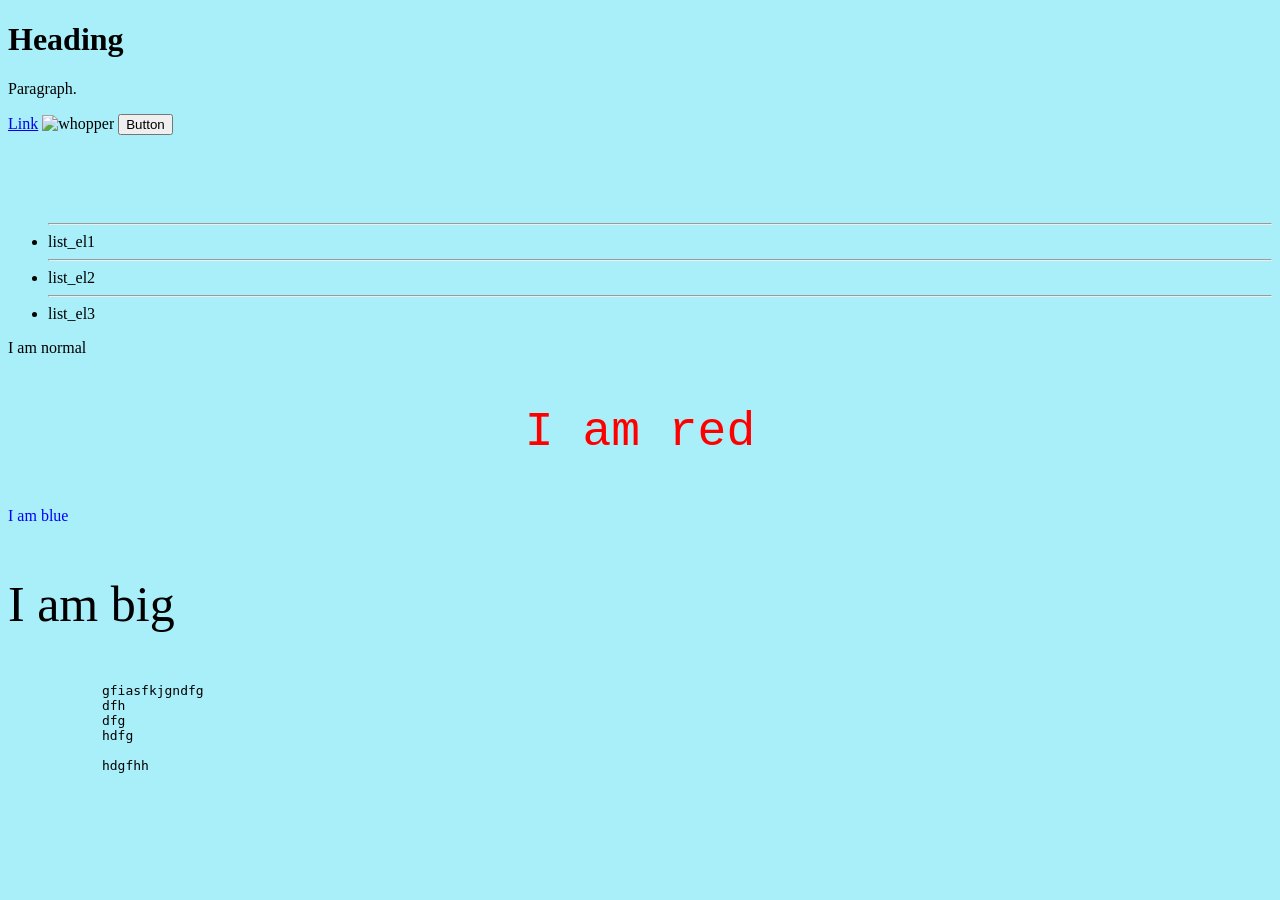
==== lab_2/index.html @ 04c134fd "nothing was done really" ====
<!DOCTYPE html>
<html>
    <head>
        <title>Head title</title>
        <meta charset="UTF-8">
    </head>
    <body style="background-color:rgb(169, 239, 249);">
        <h1>Heading</h1>
        <p>Paragraph.</p>  

        <a href="https://youtu.be/dQw4w9WgXcQ">Link</a>
        <img src="lab_2\image_2024-10-09_00-38-27.png" alt="whopper" width="400" height="200">

        <button>Button</button>
        <br><br><br><br><br>
        <!-- <ol> -->
        <ul>
            <hr>
            <li>list_el1</li>
            <hr>
            <li>list_el2</li>
            <hr>
            <li>list_el3</li>
        </ul>


        <p>I am normal</p>
        <p style="color:red; font-family:courier; font-size:300%; text-align:center;">I am red</p>
        <p style="color:blue;">I am blue</p>
        <p style="font-size:50px;">I am big</p>

        <source src="mov_bbb.mp4" type="video/mp4">
        <source src="mov_bbb.ogg" type="video/ogg">

        <pre>
            gfiasfkjgndfg
            dfh
            dfg
            hdfg

            hdgfhh
        </pre>
    </body>
</html>
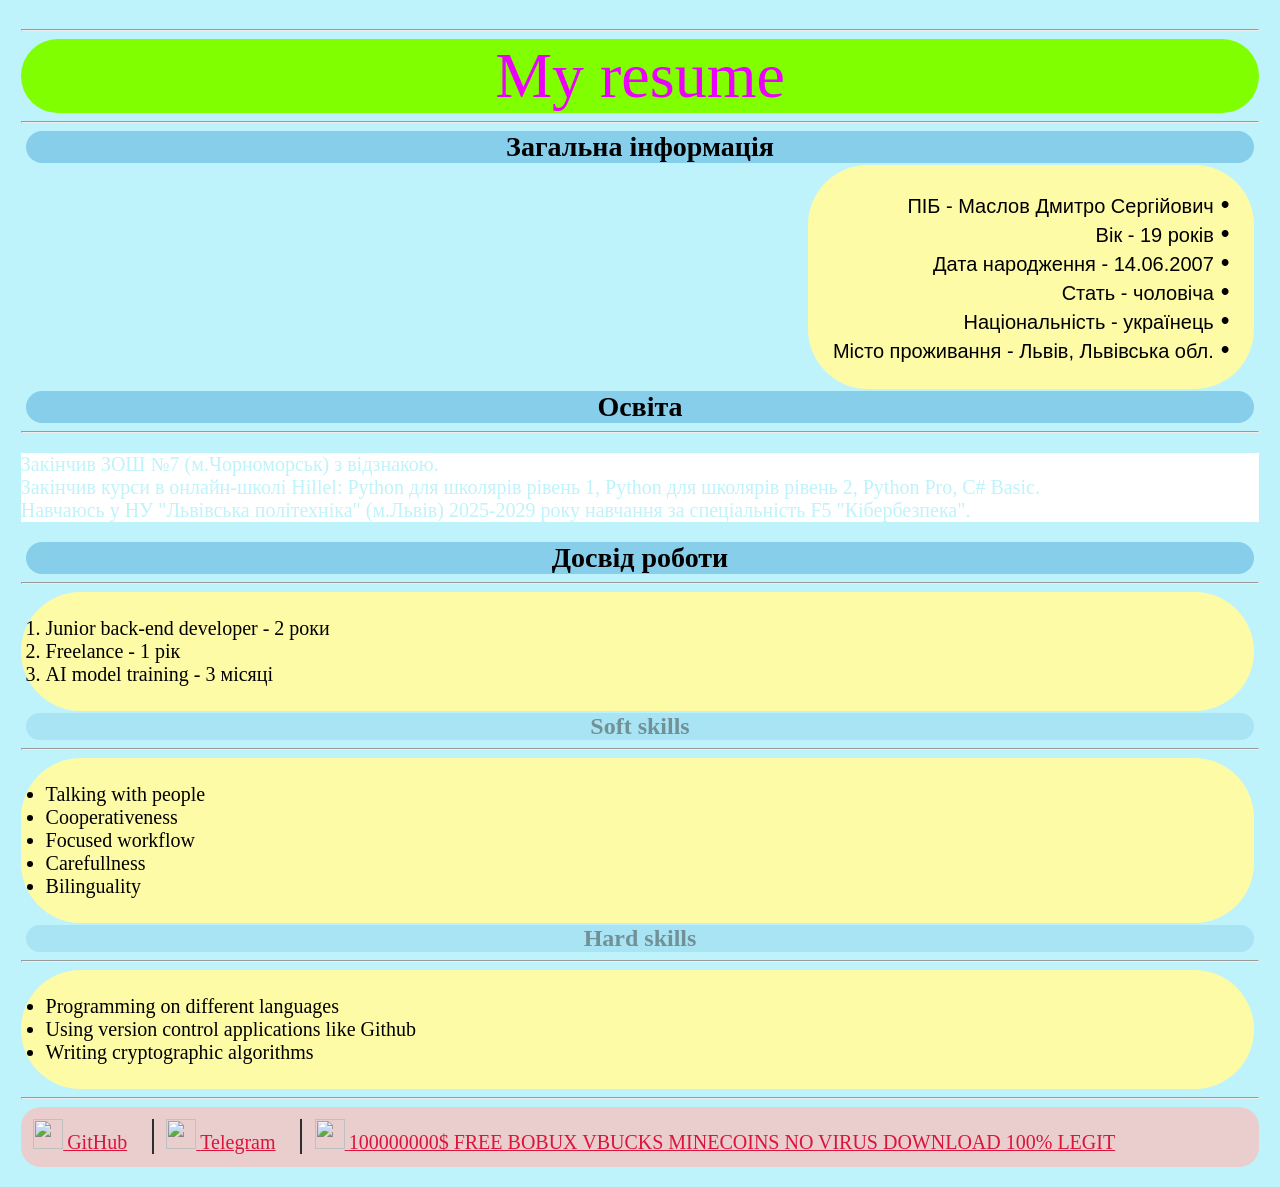
==== commit 938517d2: "staged lab_2 (oops)" ====
--- a/lab_2/index.html
+++ b/lab_2/index.html
@@ -1,44 +1,83 @@
 <!DOCTYPE html>
 <html>
     <head>
-        <title>Head title</title>
+        <title>Resume</title>
         <meta charset="UTF-8">
+        <meta name="viewport" content="width=device-width, initial-scale=1.0">
+        <style>
+            h1 {
+                text-align: center;
+                }
+        </style>
+        <link rel="stylesheet" href="styles.css">
     </head>
-    <body style="background-color:rgb(169, 239, 249);">
-        <h1>Heading</h1>
-        <p>Paragraph.</p>  
+    <body>
+        <hr>
+        <header style="font-size: 400%;">My resume</header>
+        <hr>
+        <main>
+            <h2>Загальна інформація</h2>
+            <ul class = "list" id="about_me">
+                <li>ПІБ - Маслов Дмитро Сергійович</li>
+                <li>Вік - 19 років</li>
+                <li>Дата народження - 14.06.2007</li>
+                <li>Стать - чоловіча</li>
+                <li>Національність - українець</li>
+                <li>Місто проживання - Львів, Львівська обл.</li>
+            </ul>
+            
+            <h2>Освіта</h2>
+            <hr>
+            <p type="fake_info">
+                Закінчив ЗОШ №7 (м.Чорноморськ) з відзнакою. <br>
+                Закінчив курси в онлайн-школі Hillel: Python для школярів рівень 1, Python для школярів рівень 2, Python Pro, C# Basic. <br>
+                Навчаюсь у НУ "Львівська політехніка" (м.Львів) 2025-2029 року навчання за спеціальність F5 "Кібербезпека". <br>
+            </p>
+            
+            <h2>Досвід роботи</h2>
+            <hr>
+            <ol class = "list">
+                <li>Junior back-end developer - 2 роки</li>
+                <li>Freelance - 1 рік</li>
+                <li>AI model training - 3 місяці</li>
+            </ol>
+            
+            <h2 class="sub">Soft skills</h2>
+            <hr>
+            <ul class = "list">
+                <li>Talking with people</li>
+                <li>Cooperativeness</li>
+                <li>Focused workflow</li>
+                <li>Carefullness</li>
+                <li>Bilinguality</li>
+            </ul>
+            
+            <h2 class="sub">Hard skills</h2>
+            <hr>
+            <ul class = "list">
+                <li>Programming on different languages</li>
+                <li>Using version control applications like Github</li>
+                <li>Writing cryptographic algorithms</li>
+            </ul>
+            <hr>
+        </main>
+            <!-- <img scr="E:\My impact\Web\lab_2\image_2024-10-09_00-38-27.png" alt="whopper" width="400" height="200"> -->
+            
+        <footer>  
+            <a href="https://github.com/Dima-mas">
+                <img src="https://cdn-icons-png.flaticon.com/256/25/25231.png" width="30" height="30">
+                <span>GitHub</span>
+            </a>
 
-        <a href="https://youtu.be/dQw4w9WgXcQ">Link</a>
-        <img src="lab_2\image_2024-10-09_00-38-27.png" alt="whopper" width="400" height="200">
-
-        <button>Button</button>
-        <br><br><br><br><br>
-        <!-- <ol> -->
-        <ul>
-            <hr>
-            <li>list_el1</li>
-            <hr>
-            <li>list_el2</li>
-            <hr>
-            <li>list_el3</li>
-        </ul>
-
-
-        <p>I am normal</p>
-        <p style="color:red; font-family:courier; font-size:300%; text-align:center;">I am red</p>
-        <p style="color:blue;">I am blue</p>
-        <p style="font-size:50px;">I am big</p>
-
-        <source src="mov_bbb.mp4" type="video/mp4">
-        <source src="mov_bbb.ogg" type="video/ogg">
-
-        <pre>
-            gfiasfkjgndfg
-            dfh
-            dfg
-            hdfg
-
-            hdgfhh
-        </pre>
+            <a href="https://t.me/Dima_mas06">
+                <img src="https://thumb.wikimedia.org/wikipedia/commons/thumb/8/82/Telegram_logo.svg/960px-Telegram_logo.svg.png?utm_source=ru.wikipedia.org&utm_campaign=index&utm_content=thumbnail" width="30" height="30">
+                <span>Telegram</span>
+            </a>
+            
+            <a href="https://youtu.be/dQw4w9WgXcQ">
+                <img src="https://png.pngtree.com/png-clipart/20241215/original/pngtree-3d-gold-dollar-coin-png-image_17881140.png" width="30" height="30">
+                <span>100000000$ FREE BOBUX VBUCKS MINECOINS NO VIRUS DOWNLOAD 100% LEGIT</span>
+            </a>
+        </footer>
     </body>
 </html>
--- a/lab_2/styles.css
+++ b/lab_2/styles.css
@@ -0,0 +1,143 @@
+* {
+    box-sizing: border-box;
+}
+
+header {
+    
+    font-family: Impact;
+    color: rgb(235, 0, 252);
+    text-align: center;
+    background-color: chartreuse;
+    border-radius: 40px;
+}
+
+body {
+    background-color: rgb(191, 243, 251);
+    padding: 1%;
+}
+
+footer {
+    display: flex;
+    background-color: rgb(234, 205, 205);
+    border-radius: 20px;
+
+    a {
+        font-size: 100%;
+        color: crimson;
+        margin: 1%;
+
+        &:hover {
+            color: olivedrab;
+        }
+        
+        &:visited {
+            color: blueviolet;
+            &:active {
+                color: rgb(255, 24, 255);
+            }
+        }
+    }
+
+    a + a {
+        border-left: 2px solid #2f2d2d;
+        padding-left: 1%;
+        border-radius: 0px;
+
+    }
+}
+
+h2 {
+    font-size: 175%;
+    text-align: center;
+    background-color: skyblue;
+    margin: 0.2% 0.4%;
+    border-radius: 30px;
+}
+
+
+span {
+    font-size: 125%;
+}
+
+a {
+    font-size: 100%;
+    color: crimson;
+    margin: 1%;
+    border-radius: 10px;
+
+    &:hover {
+        color: olivedrab;
+    }
+
+    &:visited {
+        color: blueviolet;
+
+        &:active {
+            color: rgb(255, 24, 255);
+        }
+    }
+}
+
+p {
+    font-size: 125%;
+}
+
+p[type="fake_info"] {
+    color: rgb(191, 243, 251);
+    background-color: white;
+
+    &:hover {
+        color: red;
+    }
+}
+
+
+.list {
+    margin: 0.2% 0.4%;
+    margin-left: auto;
+    border-radius: 60px;
+    padding: 2%;
+    background-color: rgb(254, 251, 166);
+    font-size: 125%;
+}
+
+.sub {
+    font-size: 150%;
+    opacity: 40%;
+}
+
+
+#about_me {
+    font-family: sans-serif;
+    text-align: end;
+    width: fit-content;
+    list-style: none;
+
+
+    li {
+        &::after {
+            content: "  •";
+            font-size: 125%;
+        }
+    }
+}
+
+
+@media (max-width: 800px) {
+    footer {
+        flex-direction: column;
+        align-items: stretch;
+        gap: 15px;
+    }
+    footer a {
+        justify-content: flex-start;
+        overflow-wrap: anywhere;
+    }
+
+    footer a + a {
+        border-left: none;
+        border-top: 2px solid #2f2d2d;
+        padding-left: 0px;
+        padding-top: 1%;
+    }
+}
